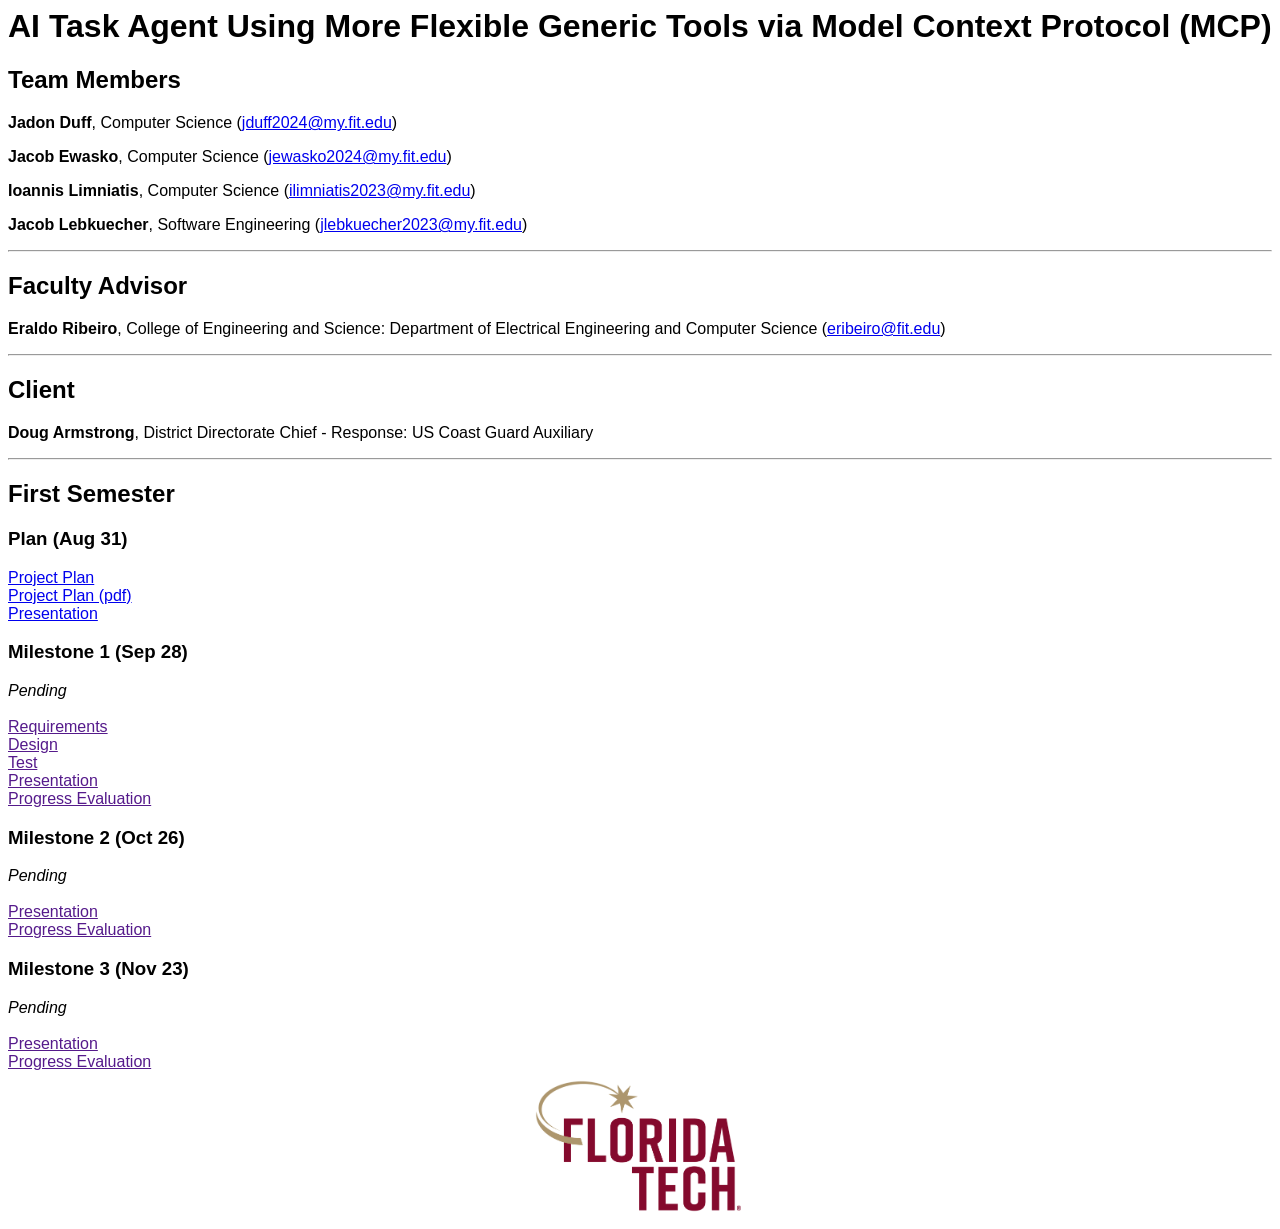
==== docs/index.html @ 2b17497e "STRUCT CHANGE semester 1 templ" ====
<html>
    <style>
        body {
            font-family: arial, sans-serif;
        }
        .florida-tech-logo {
            display: block;
            margin-left: auto;
            margin-right: auto;
        }
    </style>
    <head>
        <title>AI Task Agent Website</title>
    </head>
    <body>
        <h1 id="ai-task-agent">AI Task Agent Using More Flexible Generic Tools via Model Context Protocol (MCP)</h1>
        <h2 id="team-members">Team Members</h2>
        <p><strong>Jadon Duff</strong>, Computer Science (<a href="mailto:jduff2024@my.fit.edu">jduff2024@my.fit.edu</a>)</p>
        <p><strong>Jacob Ewasko</strong>, Computer Science (<a href="mailto:jewasko2024@my.fit.edu">jewasko2024@my.fit.edu</a>)</p>
        <p><strong>Ioannis Limniatis</strong>, Computer Science (<a href="mailto:ilimniatis2023@my.fit.edu">ilimniatis2023@my.fit.edu</a>)</p>
        <p><strong>Jacob Lebkuecher</strong>, Software Engineering (<a href="mailto:jlebkuecher2023@my.fit.edu">jlebkuecher2023@my.fit.edu</a>)</p>
        <hr>
        <h2 id="faculty-advisor">Faculty Advisor</h2>
        <p><strong>Eraldo Ribeiro</strong>, College of Engineering and Science: Department of Electrical Engineering and Computer Science (<a href="mailto:eribeiro@fit.edu">eribeiro@fit.edu</a>)</p>
        <hr>
        <h2 id="client">Client</h2>
        <p><strong>Doug Armstrong</strong>, District Directorate Chief - Response: US Coast Guard Auxiliary</p>
        <hr>


        <h2 id="links">First Semester</h2>

        <h3 id="links">Plan (Aug 31)</h3>
        <a href="project_plan.html">Project Plan<br></a>
        <a href="assets/documents/ATA_ProjectPlan_8.27.26.pdf">Project Plan (pdf)<br></a>
        <a href="assets/documents/ATA_InitialPresentation_Aug27.26.pdf">Presentation</a>
        
        <h3 id="links">Milestone 1 (Sep 28)</h3>
        <em>Pending</em><br><br>
        <a href="">Requirements<br></a>
        <a href="">Design<br></a>
        <a href="">Test<br></a>
        <a href="">Presentation<br></a>
        <a href="">Progress Evaluation</a>

        <h3 id="links">Milestone 2 (Oct 26)</h3>
        <em>Pending</em><br><br>
        <a href="">Presentation<br></a>
        <a href="">Progress Evaluation</a>

        <h3 id="links">Milestone 3 (Nov 23)</h3>
        <em>Pending</em><br><br>
        <a href="">Presentation<br></a>
        <a href="">Progress Evaluation</a>
        <img src="assets/images/1-hrpreview.png" alt="Florida Tech Primary Logo" width="226" height="150" class="florida-tech-logo">
    </body>
</html>
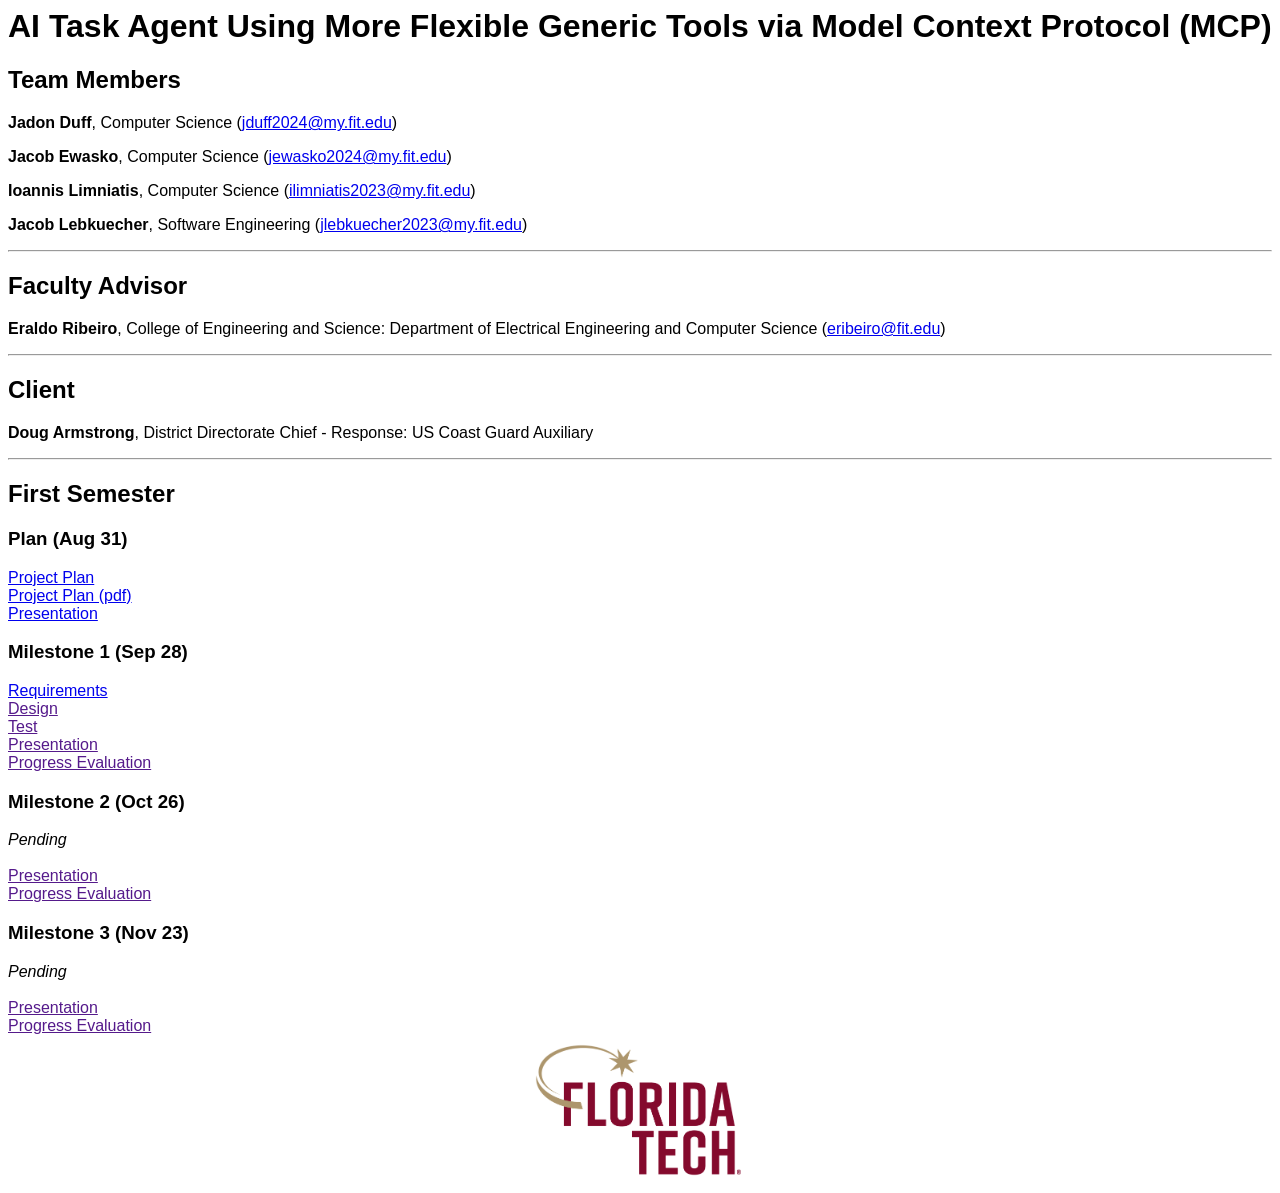
==== commit 7e6225bf: "add req2" ====
--- a/docs/index.html
+++ b/docs/index.html
@@ -36,8 +36,7 @@
         <a href="assets/documents/ATA_InitialPresentation_Aug27.26.pdf">Presentation</a>
         
         <h3 id="links">Milestone 1 (Sep 28)</h3>
-        <em>Pending</em><br><br>
-        <a href="">Requirements<br></a>
+        <a href="assets/documents/ATA_Requirements_9.23.26.pdf">Requirements<br></a>
         <a href="">Design<br></a>
         <a href="">Test<br></a>
         <a href="">Presentation<br></a>
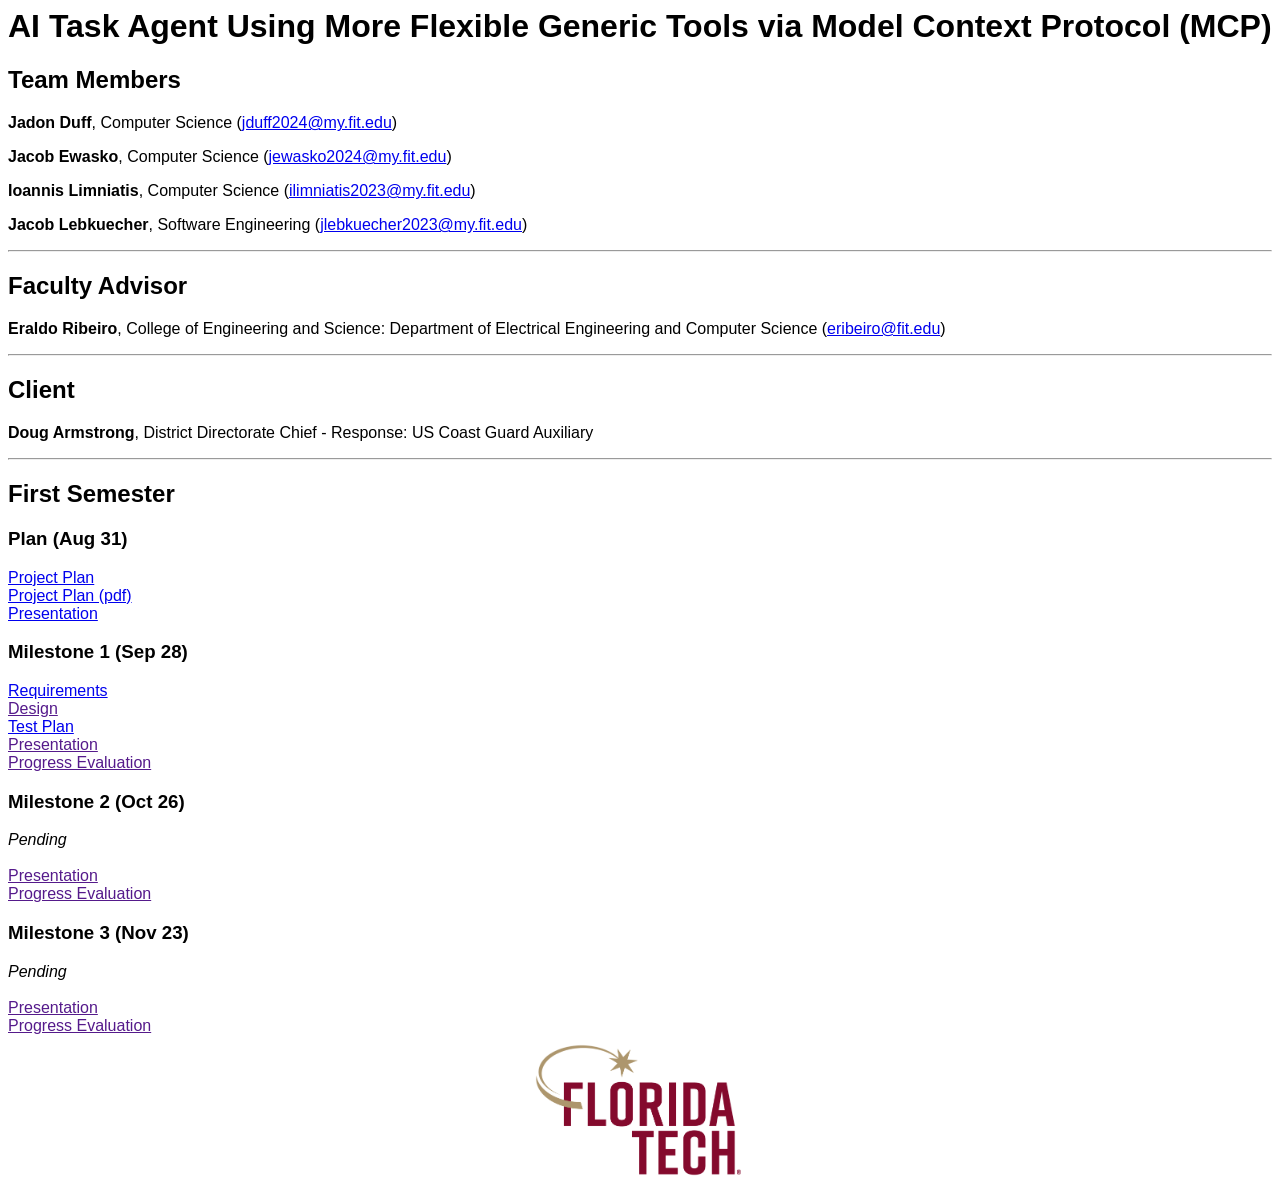
==== commit 5ff40e64: "Added in Test Plan to website" ====
--- a/docs/index.html
+++ b/docs/index.html
@@ -38,7 +38,7 @@
         <h3 id="links">Milestone 1 (Sep 28)</h3>
         <a href="assets/documents/ATA_Requirements_9.23.26.pdf">Requirements<br></a>
         <a href="">Design<br></a>
-        <a href="">Test<br></a>
+        <a href="assets/documents/AI Task Agent Test Plan.pdf">Test Plan<br></a>
         <a href="">Presentation<br></a>
         <a href="">Progress Evaluation</a>
 
@@ -53,4 +53,4 @@
         <a href="">Progress Evaluation</a>
         <img src="assets/images/1-hrpreview.png" alt="Florida Tech Primary Logo" width="226" height="150" class="florida-tech-logo">
     </body>
-</html>+</html>
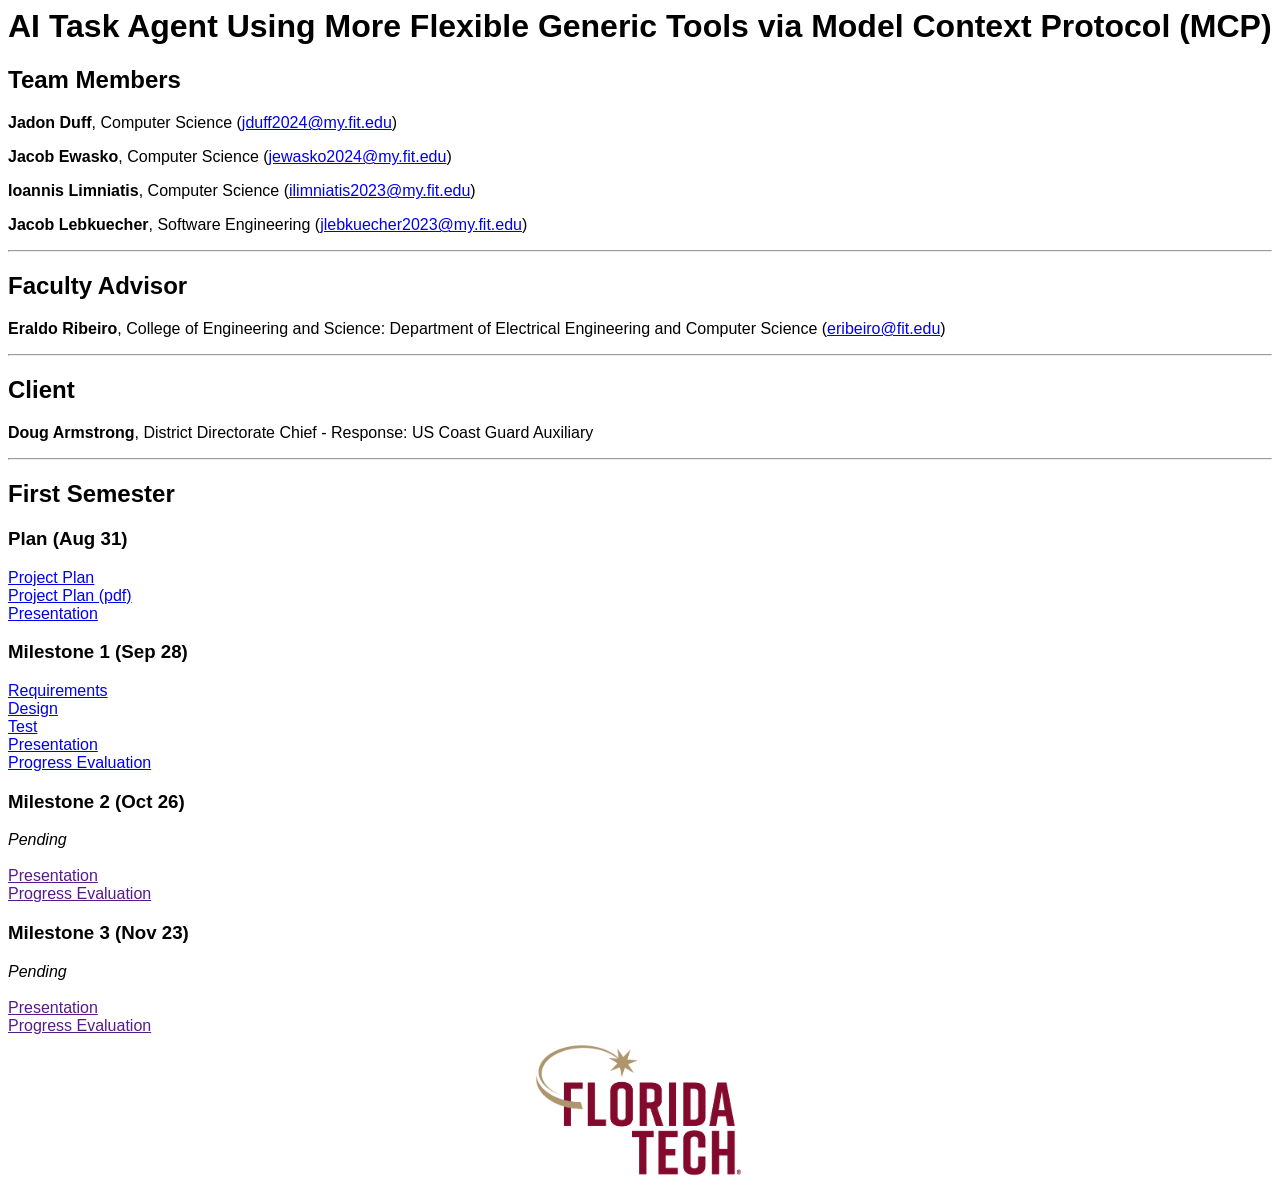
==== commit 031d5161: "upd all docs milestone 1" ====
--- a/docs/index.html
+++ b/docs/index.html
@@ -37,10 +37,10 @@
         
         <h3 id="links">Milestone 1 (Sep 28)</h3>
         <a href="assets/documents/ATA_Requirements_9.23.26.pdf">Requirements<br></a>
-        <a href="">Design<br></a>
-        <a href="assets/documents/AI Task Agent Test Plan.pdf">Test Plan<br></a>
-        <a href="">Presentation<br></a>
-        <a href="">Progress Evaluation</a>
+        <a href="assets/documents/ATA_Software Design Documents.pdf">Design<br></a>
+        <a href="assets/documents/AI Task Agent Test Plan.pdf">Test<br></a>
+        <a href="assets/documents/ATA_Milestone1_Presentation.pdf">Presentation<br></a>
+        <a href="assets/documents/ATA_Milestone1-Eval.pdf">Progress Evaluation</a>
 
         <h3 id="links">Milestone 2 (Oct 26)</h3>
         <em>Pending</em><br><br>
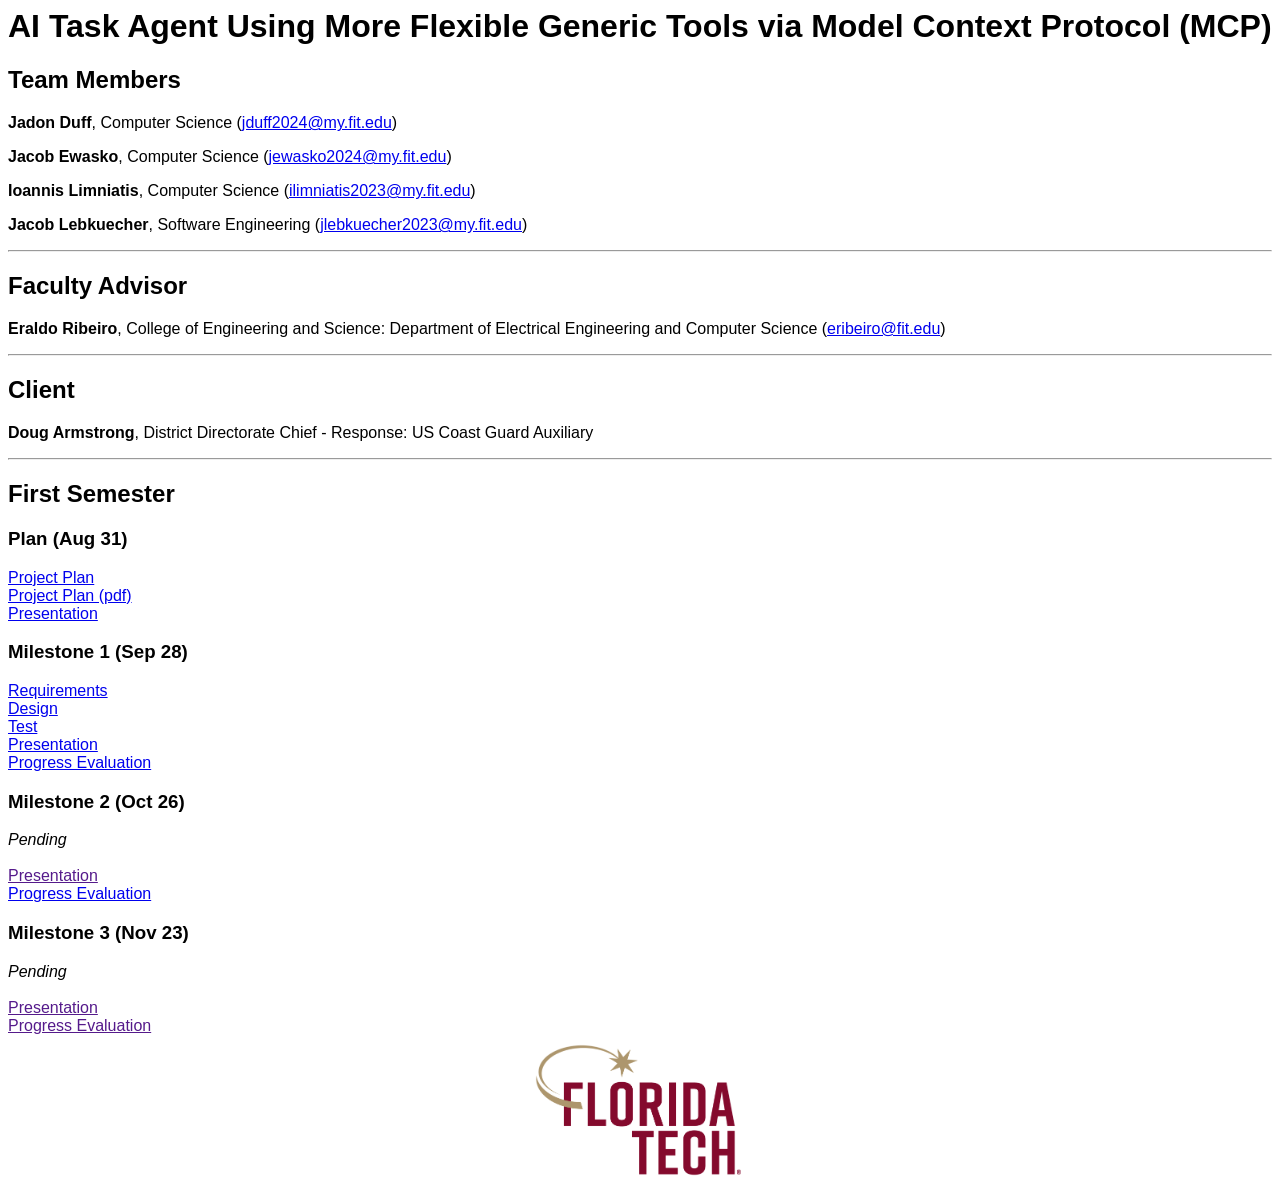
==== commit a733c243: "Update index.html to include milestone 2 eval" ====
--- a/docs/index.html
+++ b/docs/index.html
@@ -45,7 +45,7 @@
         <h3 id="links">Milestone 2 (Oct 26)</h3>
         <em>Pending</em><br><br>
         <a href="">Presentation<br></a>
-        <a href="">Progress Evaluation</a>
+        <a href="assets/documents/ATA_Milestone2-Eval.pdf">Progress Evaluation</a>
 
         <h3 id="links">Milestone 3 (Nov 23)</h3>
         <em>Pending</em><br><br>
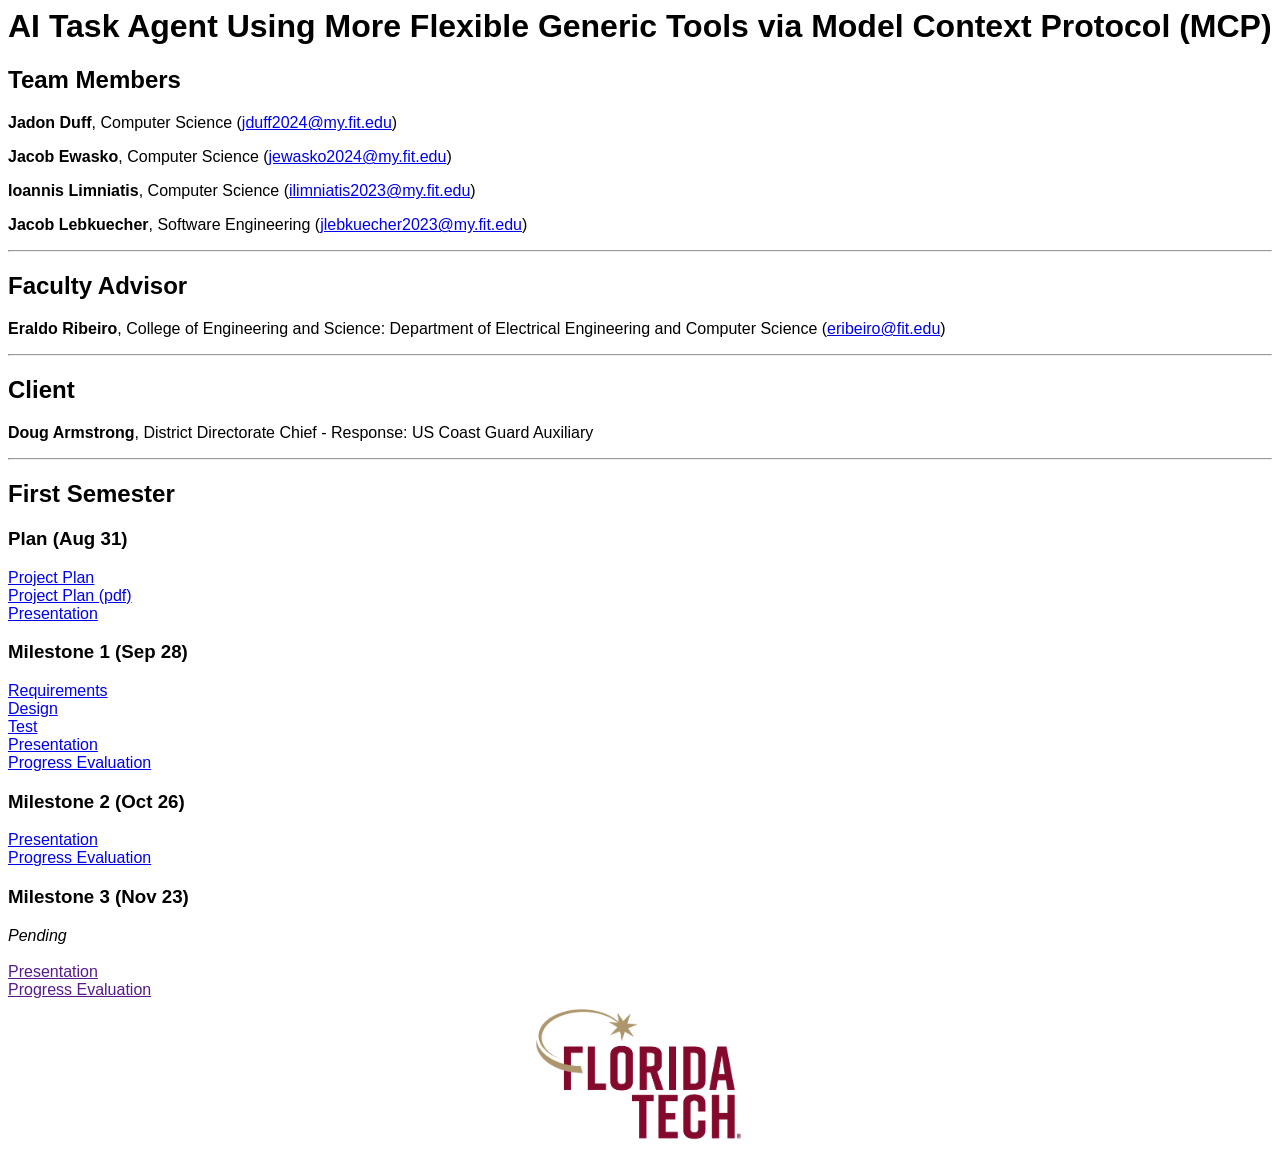
==== commit f3b006c5: "Update index.html to include presentation milestone 2" ====
--- a/docs/index.html
+++ b/docs/index.html
@@ -43,8 +43,7 @@
         <a href="assets/documents/ATA_Milestone1-Eval.pdf">Progress Evaluation</a>
 
         <h3 id="links">Milestone 2 (Oct 26)</h3>
-        <em>Pending</em><br><br>
-        <a href="">Presentation<br></a>
+        <a href="assets/documents/ATA_Milestone2.pdf">Presentation<br></a>
         <a href="assets/documents/ATA_Milestone2-Eval.pdf">Progress Evaluation</a>
 
         <h3 id="links">Milestone 3 (Nov 23)</h3>
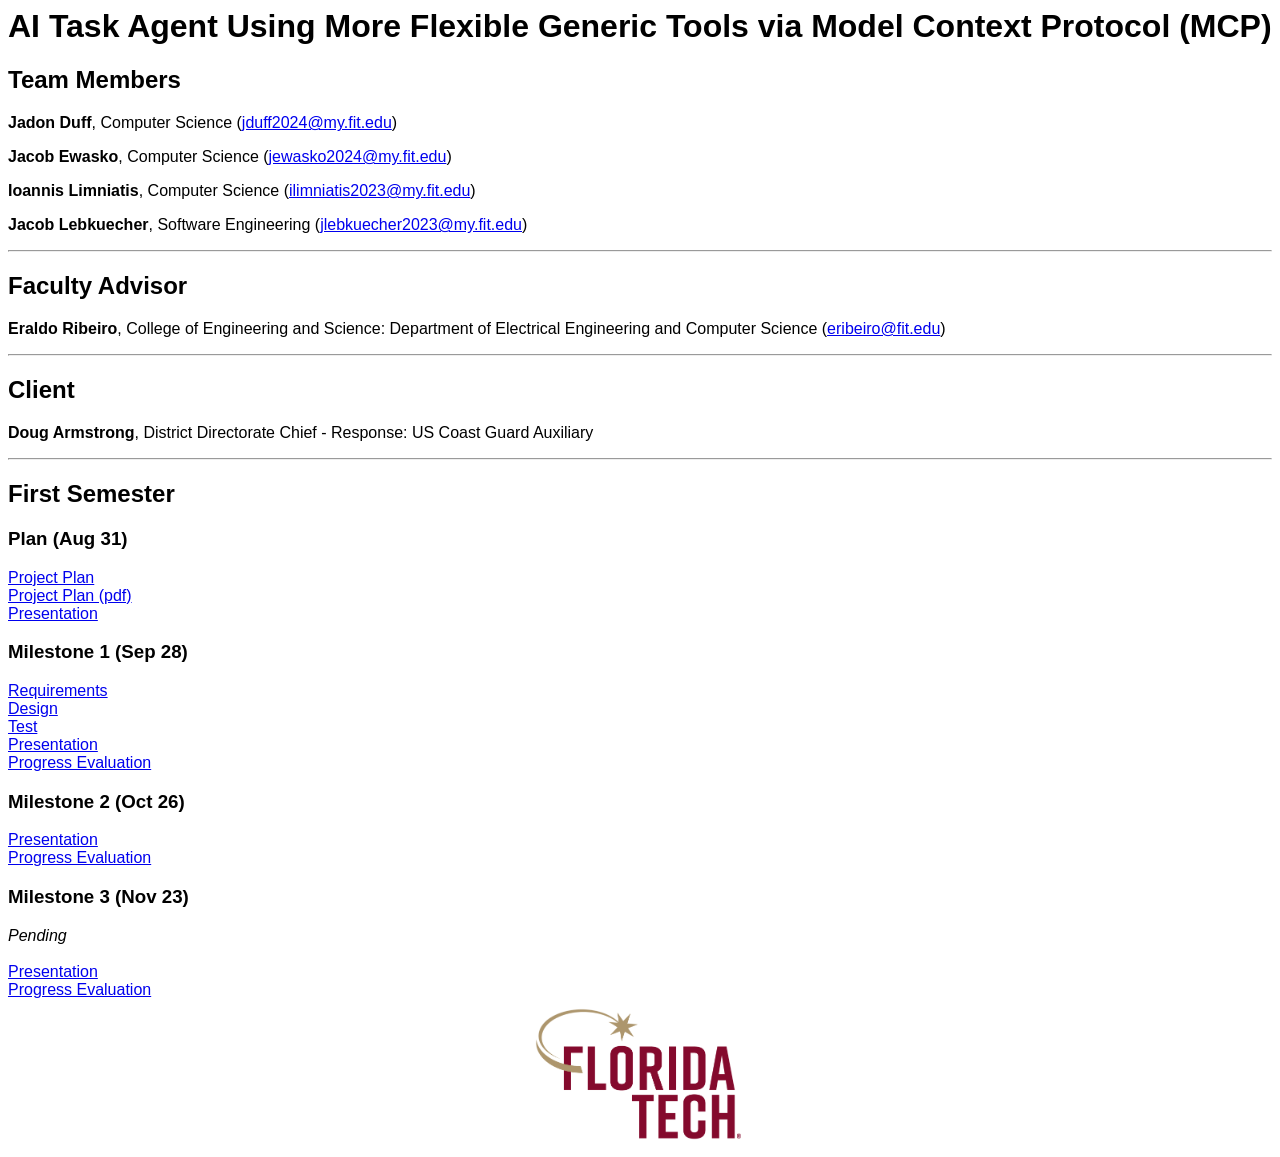
==== commit 5405e5c9: "Update index.html" ====
--- a/docs/index.html
+++ b/docs/index.html
@@ -48,8 +48,8 @@
 
         <h3 id="links">Milestone 3 (Nov 23)</h3>
         <em>Pending</em><br><br>
-        <a href="">Presentation<br></a>
-        <a href="">Progress Evaluation</a>
+        <a href="assets/documents/ATA_Milestone3presentation.pdf">Presentation<br></a>
+        <a href="assets/documents/ATA_Milestone3.pdf">Progress Evaluation</a>
         <img src="assets/images/1-hrpreview.png" alt="Florida Tech Primary Logo" width="226" height="150" class="florida-tech-logo">
     </body>
 </html>
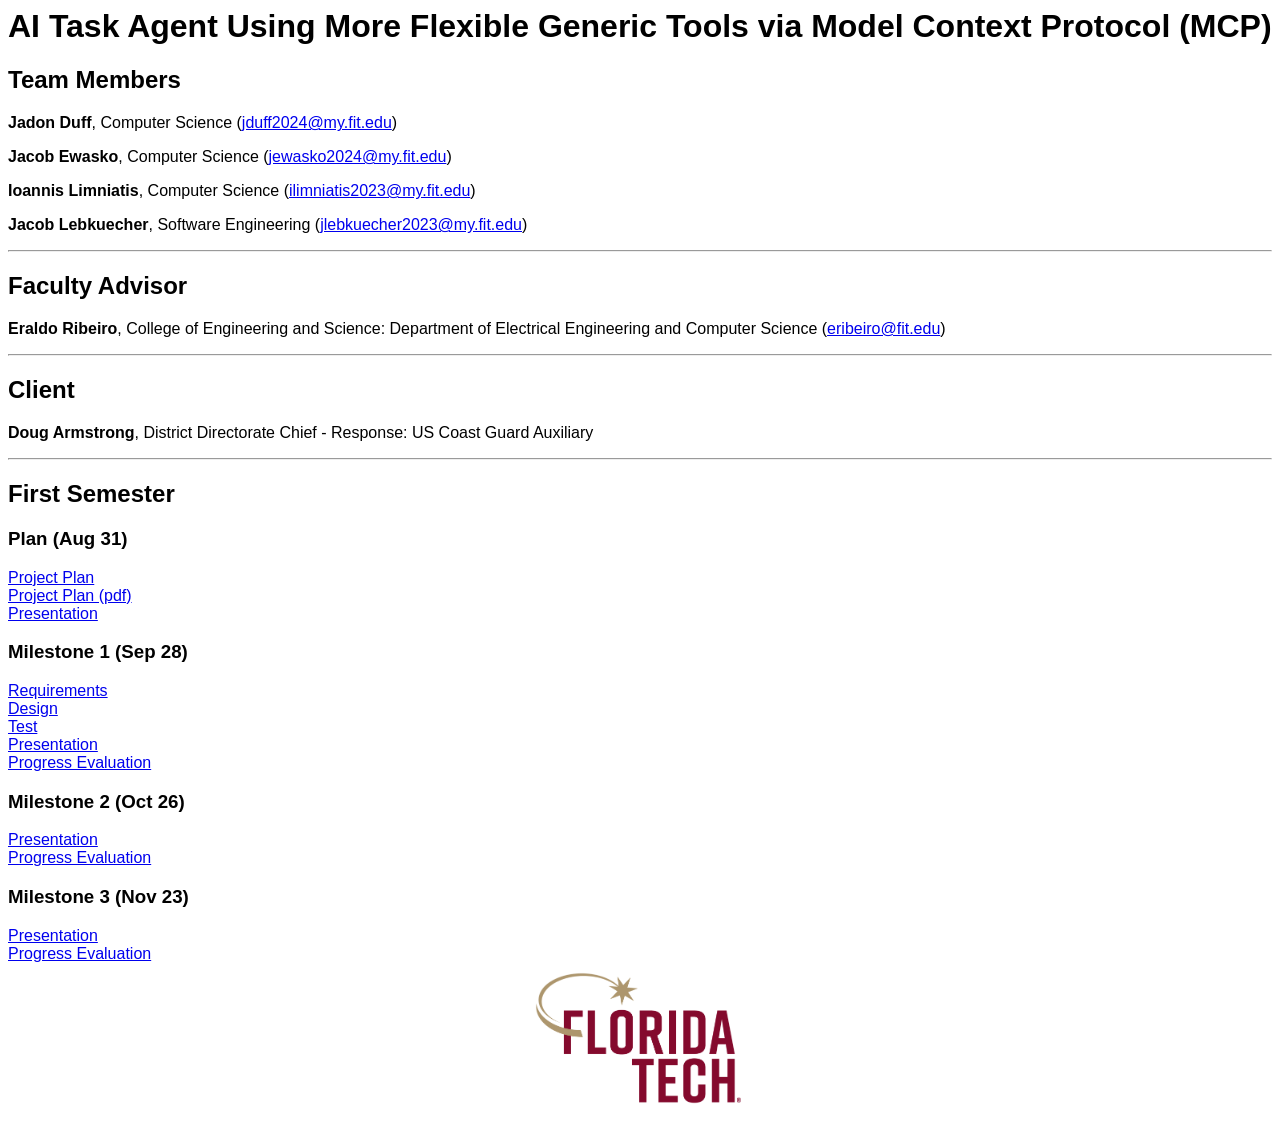
==== commit c6a4ce45: "Update index.html" ====
--- a/docs/index.html
+++ b/docs/index.html
@@ -47,7 +47,6 @@
         <a href="assets/documents/ATA_Milestone2-Eval.pdf">Progress Evaluation</a>
 
         <h3 id="links">Milestone 3 (Nov 23)</h3>
-        <em>Pending</em><br><br>
         <a href="assets/documents/ATA_Milestone3presentation.pdf">Presentation<br></a>
         <a href="assets/documents/ATA_Milestone3.pdf">Progress Evaluation</a>
         <img src="assets/images/1-hrpreview.png" alt="Florida Tech Primary Logo" width="226" height="150" class="florida-tech-logo">
